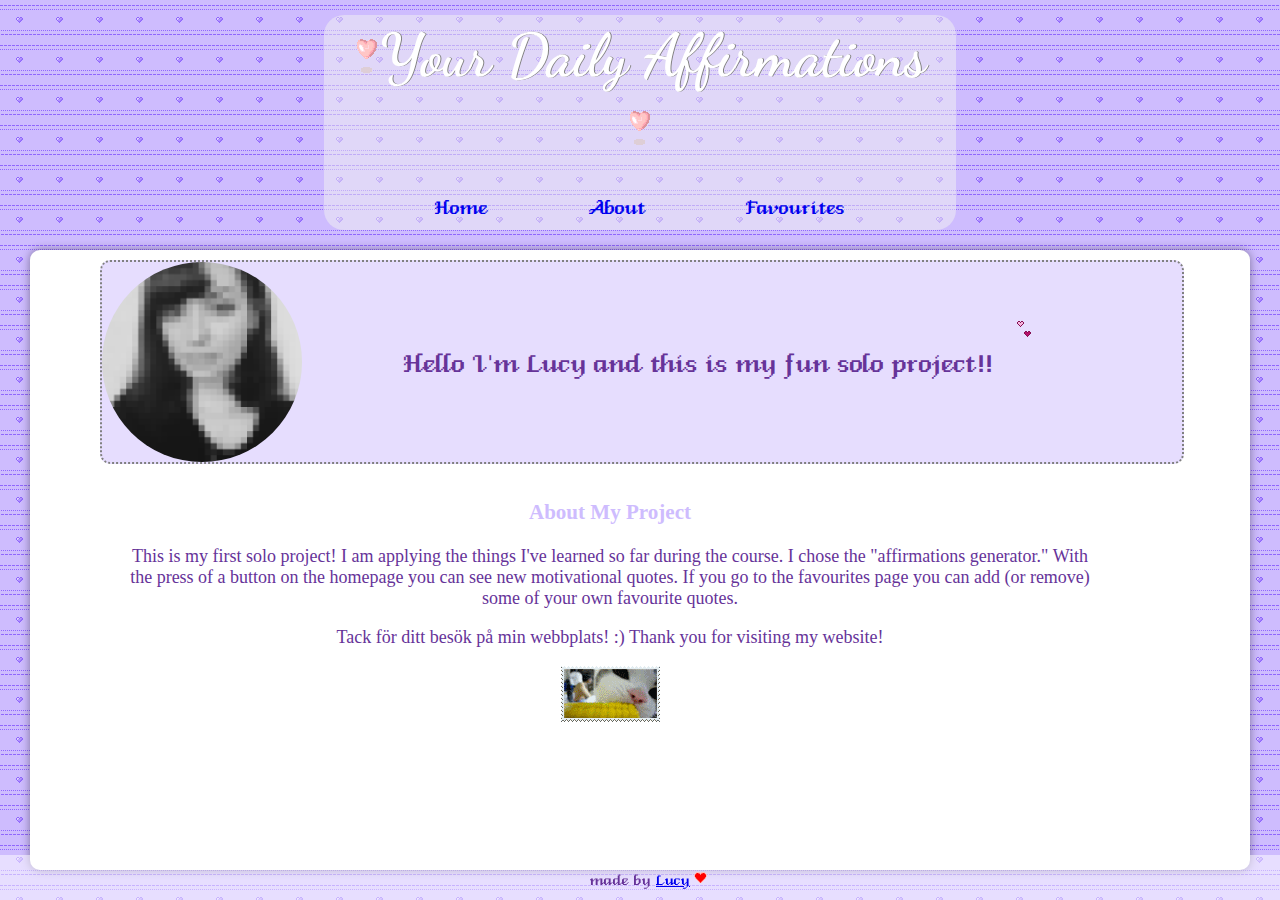
==== about.html @ 6f15009d "modified" ====
<!DOCTYPE html>
<html lang="en">
<head>
    <meta charset="UTF-8">
    <meta name="viewport" content="width=device-width, initial-scale=1.0">
    <title>About</title>
    <link rel="stylesheet" href="styles/style.css">
    <link rel="stylesheet" href="styles/about.css">
    <link rel="icon" type="image/x-icon" href="styles/images/1861.gif">
</head>
<body>
    <div class="header">
        <h1><img src="styles/images/jumpheart.gif" alt="floating hearts">Your Daily Affirmations<img src="styles/images/jumpheart.gif" alt="floating hearts"></h1>
    
            <div class="nav">
            <a href="index.html">Home</a>
            <a href="about.html">About</a>
            <a href="fav.html">Favourites</a>
            </div>

        </div>
    
        
        <div class="content">
            <div class="abouttop">
                <img src="styles/images/pics.png" class="lucyabout" alt="pixeled photo of Lucy" title="seriouslucy">
                <p class="toppara">Hello I'm Lucy and this is my fun solo project!! <img src="styles/images/hearts-ani.gif" alt="blinking hearts"></p>
                
            </div>
            
            <div class="aboutpara">
                <h3>About My Project</h3>
                <p>This is my first solo project! I am applying the things I've learned so far during the course. I chose the "affirmations generator." With the press of a button on the homepage you can see new motivational quotes. If you go to the favourites page you can add (or remove) some of your own favourite quotes. </p>
                <p>Tack för ditt besök på min webbplats! :) Thank you for visiting my website!</p>

                <img src="styles/images/cateatCORNNOW.gif" alt="cat eating corn" class="corn">
        </div>
        </div>
    
        <div class="footer">made by <a href="https://seriouslucy.neocities.org" target="_blank">Lucy</a><img src="styles/images/eheart.gif" alt="moving heart"></div>
    
</body>
</html>
---- styles/style.css ----
@font-face {
    font-family: 'Dancing Script';
    src: url('fonts/Dancing_Script/DancingScript-VariableFont_wght.ttf');
} 

@font-face {
    font-family: 'Venice';
    src: url(fonts/venice_classic/VeniceClassic.ttf);
}

body {
    font-family: Georgia, 'Times New Roman', Times, serif;
    text-align: center;
    /* animation: colorChange 20s infinite alternate; */
    background-image: url("images/pplhearts.gif");
}


h1 {
    font-family: 'Dancing Script', serif;
    color: white;
    font-size: 60px;
    text-shadow: 1px 0 0 grey;
    padding: 5px;
    margin: 15px;
}

.nav {
    font-family: 'Venice';
    font-size: x-large;
    display: flex;
    justify-content: space-evenly;
    margin-bottom: 20px;
    padding: 10px;
    
}

.nav a {
    text-decoration: none;
    transition-duration: 0.4s;
}

.nav a:hover {
    text-decoration: underline;
    color: blueviolet;
    transform: translateY(-5px);
}


.para {
    margin-top: 6em;
    margin-left: 3em;
    padding: 10px;
    font-size: 35px;
    color: rebeccapurple;
    width: 80%;
  
}

.content {
margin: 0 auto;
background-color: white;
padding: 10px;
height: 600px;
box-shadow: 0px 0px 10px rgb(0, 0, 0, 0.4);
width: 1200px;
border-radius: 10px;
}

.header {
    margin: 0 auto;
    width: 50%;
    border-radius: 20px;
    background-color: rgba(241, 241, 241, 0.5);
}


.quotebtn {
    font-family: 'Venice';
    font-size: x-large;
    width: 10%;
    padding: 10px;
    background-color: aliceblue;
    color: rebeccapurple;
    border-radius: 10px;
    border: none;
    transition-duration: 0.4s;
    margin: 10px;
    cursor: pointer;
}

.quotebtn:hover {
    background-color: lavender;
    color: blueviolet;
    transform: translateY(-10px);
    box-shadow: 10px 12px 2px 1px rgba(0, 0, 255, .2); 
}

.quotebtn:active {
    transform: translateY(10px);
    box-shadow: none;
    color: blue;
}

.favbtn {
    width: 8%;
    padding: 5px;
    background: transparent;
    border-radius: 10px;
    color: black;
    border: none;
    transition-duration: 0.3s;
    cursor: pointer;
}

.favbtn:hover {
    transform: translateY(-5px);
}

.favbtn:active {
    transform: translateY(5px);
}

.favstar {
    width: 30px;
}

.footer {
    font-family: 'Venice';
    font-size: large;
    position: fixed;
    left: 0;
    bottom: 0;
    width: 100%;
    background-color: rgba(255, 255, 255, 0.5);
    color: rebeccapurple;
    padding: 10px;
   
}

/* @keyframes colorChange{
    0%{background-color: pink;}
    50%{background-color: plum;}
    75%{background-color: lightskyblue;}
    100%{background-color: pink;}
} */

.thebuttons {
    display: flex;
    justify-content: center;
}

.bunny {
    position: relative;
    margin-top: 25px;
}

.edit {
    width:30px;
}
---- styles/about.css ----
@font-face {
    font-family: 'Venice';
    src: url(fonts/venice_classic/VeniceClassic.ttf);
}

.lucyabout {
    width: 200px;
    height: 200px;
    float: left;
    position: relative;
    border-radius: 50%;
    transition-duration: 0.4s;
    
}

.lucyabout:hover {
    transform: translateY(-5px);
}

.abouttop {
    position: relative;
    left: 60px;
    background-color: rgba(206, 188, 254, .5);
    border: 2px dotted grey;
    border-radius: 10px;
    width: 90%;
    height: 200px;
}

.toppara {
font-family: 'Venice';
color: rebeccapurple;
font-size:xx-large;
position: relative;
top: 10px;
text-align: center;
    
}

.aboutpara {
    display: block;
    position: relative;
    left: 5em;
    font-family: Georgia, 'Times New Roman', Times, serif;
    font-size: large;
    color: rebeccapurple;
    margin-top: 2em;
    width: 80%;
}

h3 {
    font-family: Georgia, 'Times New Roman', Times, serif;
   color: rgba(206, 188, 254);
  
}

.corn:hover {
    transition-duration: 0.2s;
    transform: translateY(-5px);
}
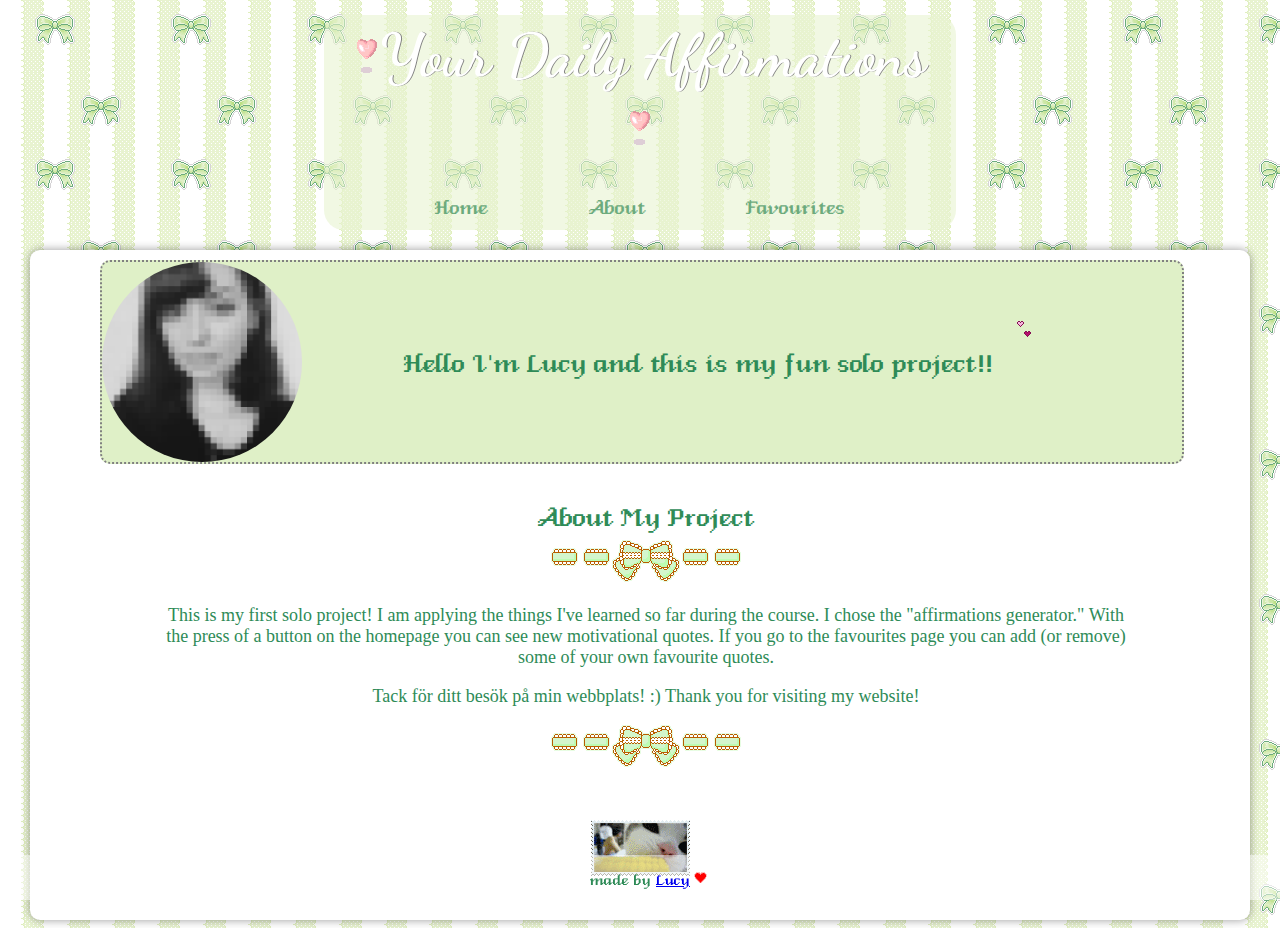
==== commit 51055d48: "modified" ====
--- a/about.html
+++ b/about.html
@@ -10,7 +10,7 @@
 </head>
 <body>
     <div class="header">
-        <h1><img src="styles/images/jumpheart.gif" alt="floating hearts">Your Daily Affirmations<img src="styles/images/jumpheart.gif" alt="floating hearts"></h1>
+        <h1 class="abouthead"><img src="styles/images/jumpheart.gif" alt="floating hearts">Your Daily Affirmations<img src="styles/images/jumpheart.gif" alt="floating hearts"></h1>
     
             <div class="nav">
             <a href="index.html">Home</a>
@@ -29,12 +29,13 @@
             </div>
             
             <div class="aboutpara">
-                <h3>About My Project</h3>
+                <p class="meow">About My Project</p>
+                <img src="./styles/images/seafoamribbon.png" alt="ribbon">
                 <p>This is my first solo project! I am applying the things I've learned so far during the course. I chose the "affirmations generator." With the press of a button on the homepage you can see new motivational quotes. If you go to the favourites page you can add (or remove) some of your own favourite quotes. </p>
                 <p>Tack för ditt besök på min webbplats! :) Thank you for visiting my website!</p>
-
-                <img src="styles/images/cateatCORNNOW.gif" alt="cat eating corn" class="corn">
-        </div>
+                <img src="./styles/images/seafoamribbon.png" alt="ribbon">
+            </div>
+            <img src="styles/images/cateatCORNNOW.gif" alt="cat eating corn" class="corn" title="cat eatin">
         </div>
     
         <div class="footer">made by <a href="https://seriouslucy.neocities.org" target="_blank">Lucy</a><img src="styles/images/eheart.gif" alt="moving heart"></div>
--- a/styles/about.css
+++ b/styles/about.css
@@ -2,6 +2,61 @@
     font-family: 'Venice';
     src: url(fonts/venice_classic/VeniceClassic.ttf);
 }
+
+body {
+    background-image: url('images/greenbg.png');
+}
+
+
+.nav {
+    font-family: 'Venice';
+    font-size: x-large;
+    display: flex;
+    justify-content: space-evenly;
+    margin-bottom: 20px;
+    padding: 10px;
+    
+}
+
+.nav a {
+    text-decoration: none;
+    transition-duration: 0.4s;
+    color: rgb(108, 171, 125);
+}
+
+.nav a:hover {
+    text-decoration: underline;
+    color: blueviolet;
+    transform: translateY(-5px);
+}
+
+.header {
+    margin: 0 auto;
+    color: white;
+    width: 50%;
+    border-radius: 20px;
+    background-color: rgba(232, 243, 208, 0.6);
+}
+
+.content {
+    margin: 0 auto;
+    background-color: white;
+    padding: 10px;
+    height: 650px;
+    box-shadow: 0px 0px 10px rgb(0, 0, 0, 0.4);
+    width: 1200px;
+    border-radius: 10px;
+    }
+
+.abouthead {
+    font-family: 'Dancing Script', serif;
+    color: white;
+    font-size: 60px;
+    text-shadow: 1px 0 0 grey;
+    padding: 5px;
+    margin: 15px;
+}
+
 
 .lucyabout {
     width: 200px;
@@ -20,7 +75,7 @@
 .abouttop {
     position: relative;
     left: 60px;
-    background-color: rgba(206, 188, 254, .5);
+    background-color: rgba(210, 233, 175, .7);
     border: 2px dotted grey;
     border-radius: 10px;
     width: 90%;
@@ -29,7 +84,7 @@
 
 .toppara {
 font-family: 'Venice';
-color: rebeccapurple;
+color: seagreen;
 font-size:xx-large;
 position: relative;
 top: 10px;
@@ -40,18 +95,25 @@
 .aboutpara {
     display: block;
     position: relative;
-    left: 5em;
+    left: 7em;
     font-family: Georgia, 'Times New Roman', Times, serif;
     font-size: large;
-    color: rebeccapurple;
+    color: seagreen;
     margin-top: 2em;
     width: 80%;
 }
 
-h3 {
-    font-family: Georgia, 'Times New Roman', Times, serif;
-   color: rgba(206, 188, 254);
-  
+.meow {
+    font-family: 'Venice';
+    font-size: xx-large;
+   color: seagreen;
+   margin: 5px;
+}
+
+.corn {
+    position: relative;
+    top: 3em;
+    
 }
 
 .corn:hover {
@@ -59,3 +121,15 @@
     transform: translateY(-5px);
 }
 
+
+.footer {
+    font-family: 'Venice';
+    font-size: large;
+    position: fixed;
+    left: 0;
+    bottom: 0;
+    width: 100%;
+    background-color: rgba(255, 255, 255, 0.5);
+    color: seagreen;
+    padding: 10px;
+}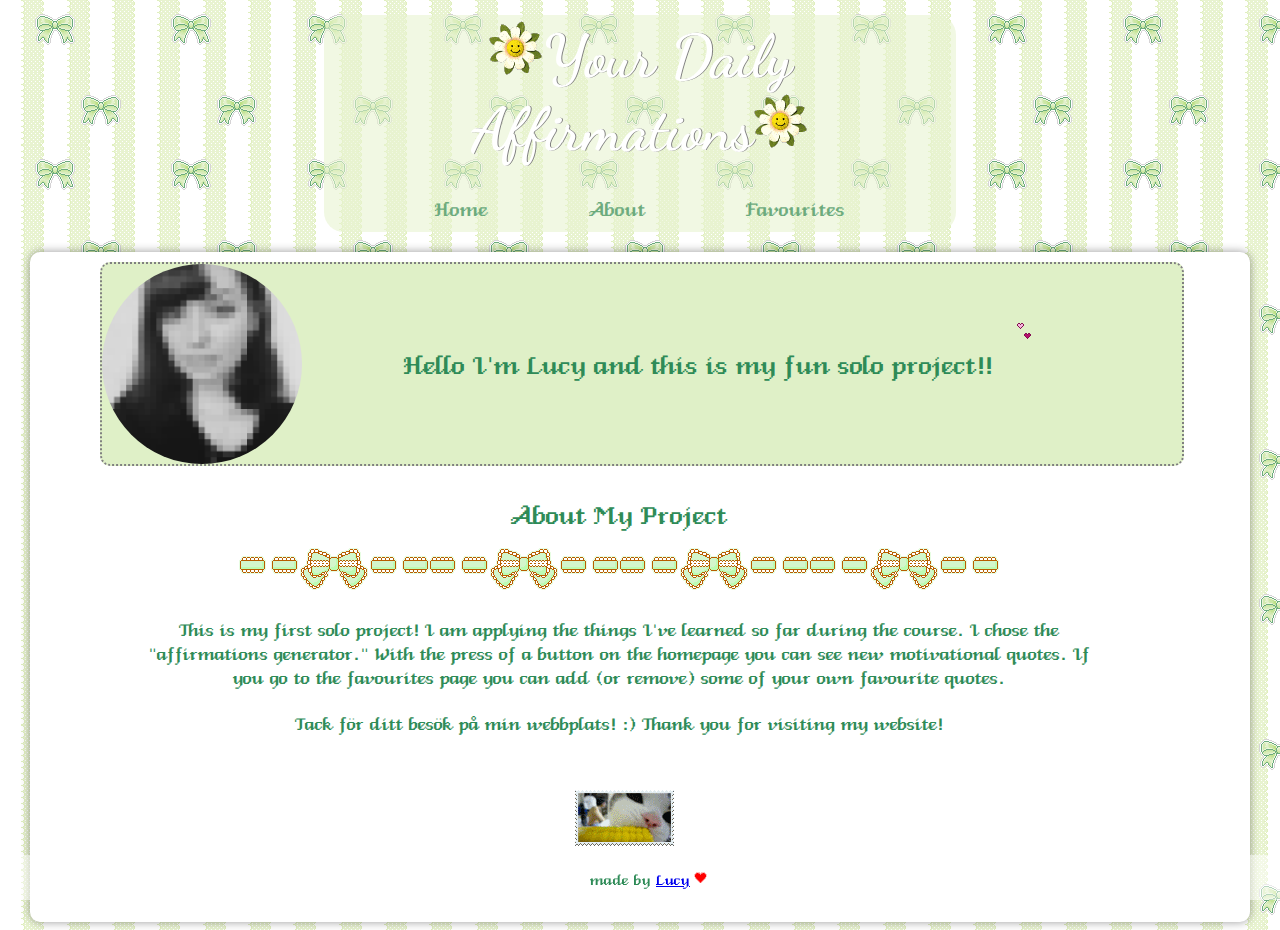
==== commit 2a09c15b: "modified" ====
--- a/about.html
+++ b/about.html
@@ -10,7 +10,7 @@
 </head>
 <body>
     <div class="header">
-        <h1 class="abouthead"><img src="styles/images/jumpheart.gif" alt="floating hearts">Your Daily Affirmations<img src="styles/images/jumpheart.gif" alt="floating hearts"></h1>
+        <h1 class="abouthead"><img src="styles/images/happy_daisy.gif" alt="floating hearts">Your Daily Affirmations<img src="styles/images/happy_daisy.gif" alt="floating hearts"></h1>
     
             <div class="nav">
             <a href="index.html">Home</a>
@@ -30,10 +30,10 @@
             
             <div class="aboutpara">
                 <p class="meow">About My Project</p>
-                <img src="./styles/images/seafoamribbon.png" alt="ribbon">
+                <img src="./styles/images/seafoamribbon.png" alt="ribbon"><img src="./styles/images/seafoamribbon.png" alt="ribbon"><img src="./styles/images/seafoamribbon.png" alt="ribbon"><img src="./styles/images/seafoamribbon.png" alt="ribbon">
                 <p>This is my first solo project! I am applying the things I've learned so far during the course. I chose the "affirmations generator." With the press of a button on the homepage you can see new motivational quotes. If you go to the favourites page you can add (or remove) some of your own favourite quotes. </p>
                 <p>Tack för ditt besök på min webbplats! :) Thank you for visiting my website!</p>
-                <img src="./styles/images/seafoamribbon.png" alt="ribbon">
+               
             </div>
             <img src="styles/images/cateatCORNNOW.gif" alt="cat eating corn" class="corn" title="cat eatin">
         </div>
--- a/styles/style.css
+++ b/styles/style.css
@@ -48,13 +48,12 @@
 
 
 .para {
-    margin-top: 6em;
+    margin-top: 5.5em;
     margin-left: 3em;
     padding: 10px;
     font-size: 35px;
     color: rebeccapurple;
     width: 80%;
-  
 }
 
 .content {
@@ -135,7 +134,6 @@
     background-color: rgba(255, 255, 255, 0.5);
     color: rebeccapurple;
     padding: 10px;
-   
 }
 
 /* @keyframes colorChange{
@@ -150,11 +148,18 @@
     justify-content: center;
 }
 
+
+.top-border {
+    margin-top: 0;
+}
+
+.bottom-border {
+   position: relative;
+   top: 10em;
+
+}
+
 .bunny {
     position: relative;
     margin-top: 25px;
-}
-
-.edit {
-    width:30px;
-}
+}--- a/styles/about.css
+++ b/styles/about.css
@@ -1,6 +1,11 @@
 @font-face {
     font-family: 'Venice';
     src: url(fonts/venice_classic/VeniceClassic.ttf);
+}
+
+@font-face {
+    font-family: 'Wayfarers Toybox';
+    src: url(fonts/wayfarer_s_toy_box/wayfarers-toy-box.ttf);
 }
 
 body {
@@ -95,11 +100,11 @@
 .aboutpara {
     display: block;
     position: relative;
-    left: 7em;
-    font-family: Georgia, 'Times New Roman', Times, serif;
-    font-size: large;
+    left: 4.5em;
+    font-family: 'Venice';
+    font-size: 22px;
     color: seagreen;
-    margin-top: 2em;
+    margin-top: 1em;
     width: 80%;
 }
 
@@ -108,12 +113,14 @@
     font-size: xx-large;
    color: seagreen;
    margin: 5px;
+   padding: 10px;
 }
 
 .corn {
     position: relative;
-    top: 3em;
-    
+    right: 1em;
+    top: 2em;
+
 }
 
 .corn:hover {
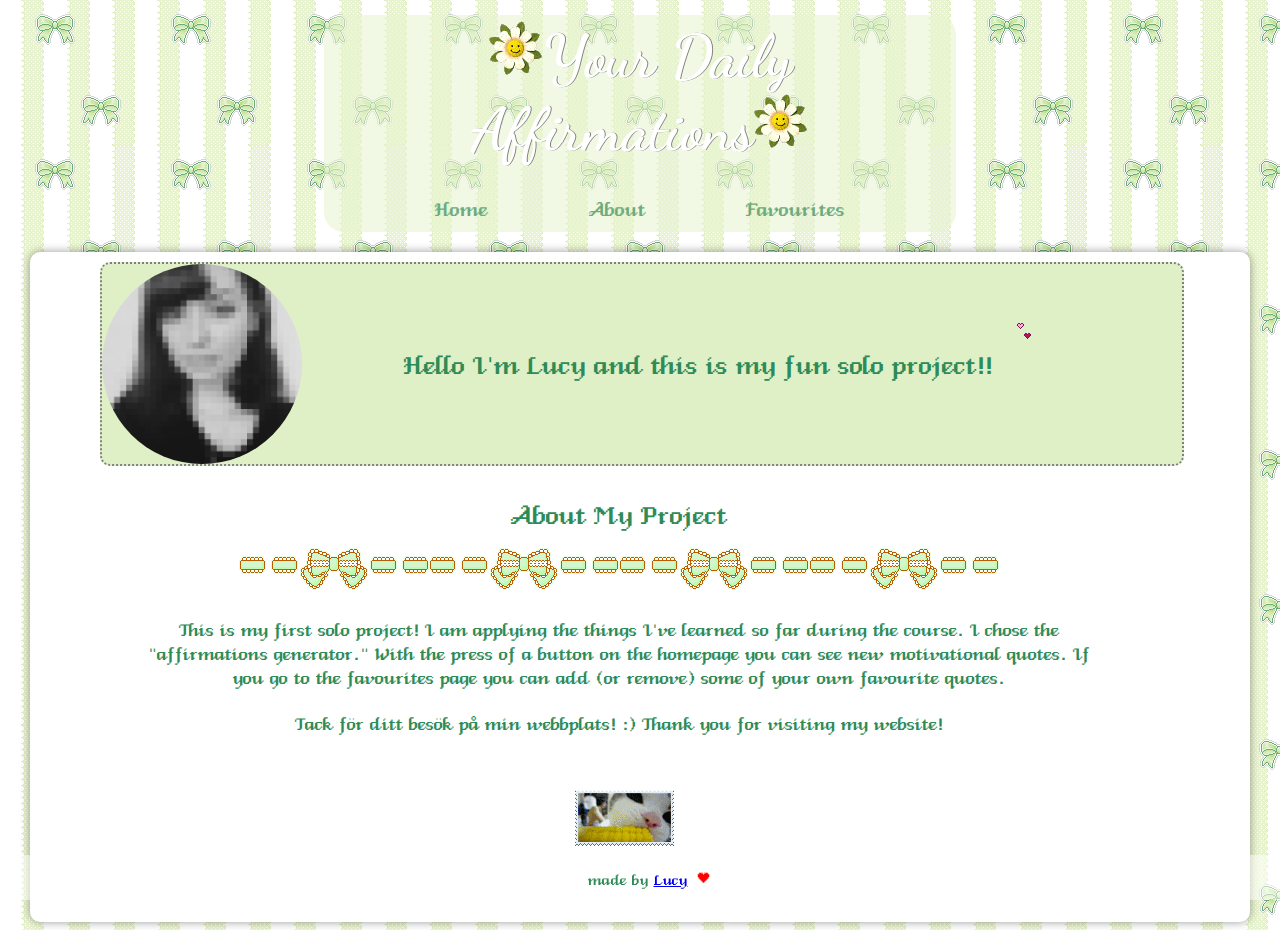
==== commit 93bdf7b0: "modified" ====
--- a/about.html
+++ b/about.html
@@ -6,7 +6,7 @@
     <title>About</title>
     <link rel="stylesheet" href="styles/style.css">
     <link rel="stylesheet" href="styles/about.css">
-    <link rel="icon" type="image/x-icon" href="styles/images/1861.gif">
+    <link rel="icon" type="image/x-icon" href="styles/images/rainbow3.gif">
 </head>
 <body>
     <div class="header">
@@ -37,8 +37,8 @@
             </div>
             <img src="styles/images/cateatCORNNOW.gif" alt="cat eating corn" class="corn" title="cat eatin">
         </div>
-    
-        <div class="footer">made by <a href="https://seriouslucy.neocities.org" target="_blank">Lucy</a><img src="styles/images/eheart.gif" alt="moving heart"></div>
+
+        <div class="footer">made by <a href="https://seriouslucy.neocities.org" target="_blank">Lucy</a> <img src="styles/images/eheart.gif" alt="moving heart"></div>
     
 </body>
 </html>--- a/styles/style.css
+++ b/styles/style.css
@@ -50,6 +50,8 @@
 .para {
     margin-top: 5.5em;
     margin-left: 3em;
+    margin-right: 3em;
+    margin-bottom: 3em;
     padding: 10px;
     font-size: 35px;
     color: rebeccapurple;
@@ -146,17 +148,18 @@
 .thebuttons {
     display: flex;
     justify-content: center;
+    
 }
-
 
 .top-border {
     margin-top: 0;
 }
 
 .bottom-border {
-   position: relative;
-   top: 10em;
-
+   position: fixed;
+   bottom: 8em;
+   left: 3em;
+   right: 4em;
 }
 
 .bunny {
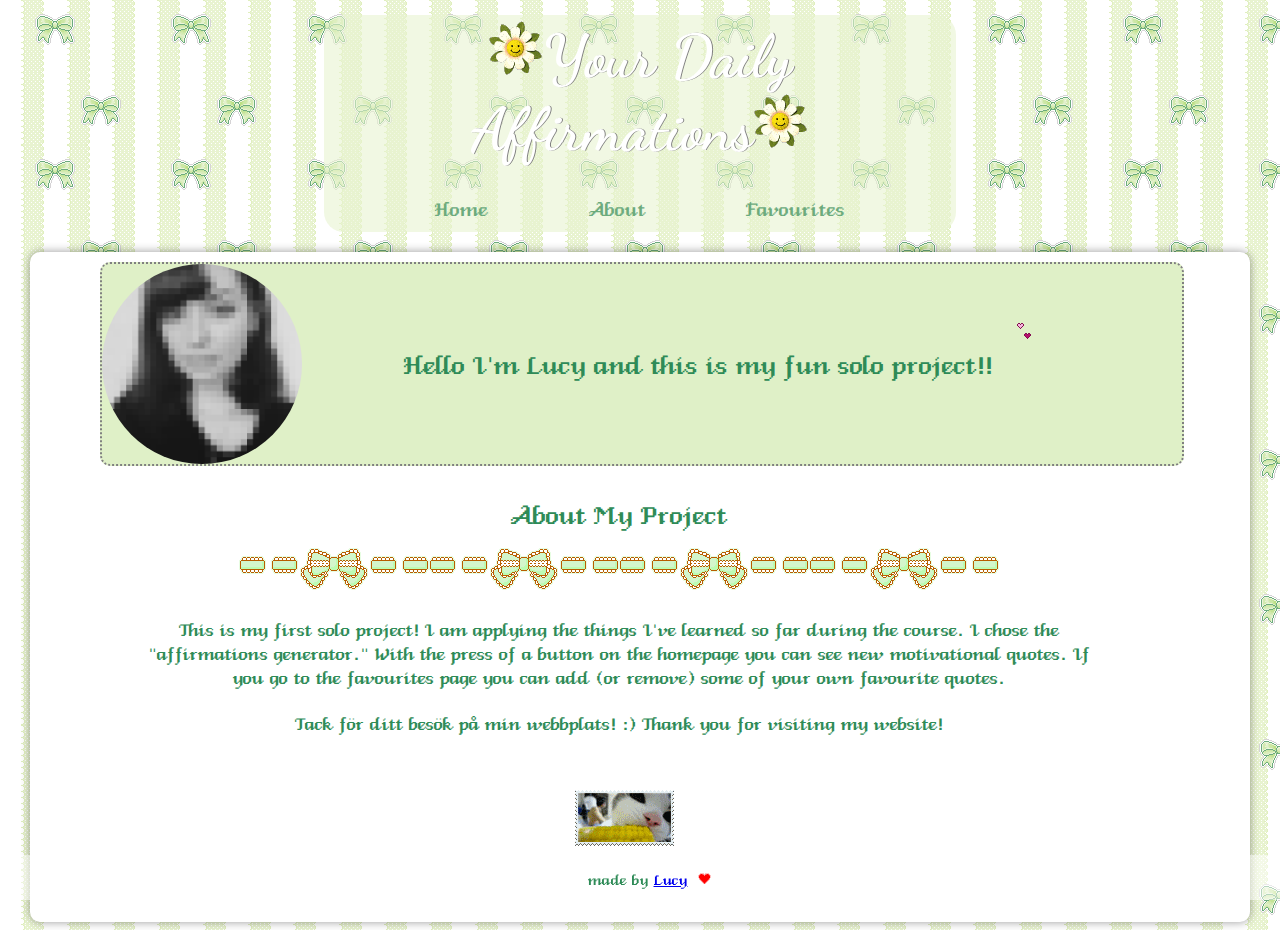
==== commit bdc8a5c0: "modified" ====
--- a/about.html
+++ b/about.html
@@ -11,7 +11,8 @@
 <body>
     <div class="header">
         <h1 class="abouthead"><img src="styles/images/happy_daisy.gif" alt="floating hearts">Your Daily Affirmations<img src="styles/images/happy_daisy.gif" alt="floating hearts"></h1>
-    
+        
+        <!--navigation section-->
             <div class="nav">
             <a href="index.html">Home</a>
             <a href="about.html">About</a>
@@ -22,23 +23,35 @@
     
         
         <div class="content">
-            <div class="abouttop">
-                <img src="styles/images/pics.png" class="lucyabout" alt="pixeled photo of Lucy" title="seriouslucy">
-                <p class="toppara">Hello I'm Lucy and this is my fun solo project!! <img src="styles/images/hearts-ani.gif" alt="blinking hearts"></p>
+
+        <!--header for About page-->
+        <div class="abouttop">
+            <img src="styles/images/pics.png" class="lucyabout" alt="pixeled photo of Lucy" title="seriouslucy">
+
+            <p class="toppara">Hello I'm Lucy and this is my fun solo project!! <img src="styles/images/hearts-ani.gif" alt="blinking hearts"></p>
+            </div>
+
+
+        <!--About section-->
+         <div class="aboutpara">
+            <p class="meow">About My Project</p>
+
+        <!--divider-->
+             <img src="./styles/images/seafoamribbon.png" alt="ribbon"><img src="./styles/images/seafoamribbon.png" alt="ribbon"><img src="./styles/images/seafoamribbon.png" alt="ribbon"><img src="./styles/images/seafoamribbon.png" alt="ribbon"> 
+        <!--divider ends-->
                 
+            <p>This is my first solo project! I am applying the things I've learned so far during the course. I chose the "affirmations generator." With the press of a button on the homepage you can see new motivational quotes. If you go to the favourites page you can add (or remove) some of your own favourite quotes. </p>
+
+            <p>Tack för ditt besök på min webbplats! :) Thank you for visiting my website!</p>
             </div>
-            
-            <div class="aboutpara">
-                <p class="meow">About My Project</p>
-                <img src="./styles/images/seafoamribbon.png" alt="ribbon"><img src="./styles/images/seafoamribbon.png" alt="ribbon"><img src="./styles/images/seafoamribbon.png" alt="ribbon"><img src="./styles/images/seafoamribbon.png" alt="ribbon">
-                <p>This is my first solo project! I am applying the things I've learned so far during the course. I chose the "affirmations generator." With the press of a button on the homepage you can see new motivational quotes. If you go to the favourites page you can add (or remove) some of your own favourite quotes. </p>
-                <p>Tack för ditt besök på min webbplats! :) Thank you for visiting my website!</p>
-               
+
+        <!--stamps section-->
+            <img src="styles/images/cateatCORNNOW.gif" alt="cat eating corn" class="corn" title="cat eatin">
             </div>
-            <img src="styles/images/cateatCORNNOW.gif" alt="cat eating corn" class="corn" title="cat eatin">
-        </div>
 
+        <!--footer section-->
         <div class="footer">made by <a href="https://seriouslucy.neocities.org" target="_blank">Lucy</a> <img src="styles/images/eheart.gif" alt="moving heart"></div>
+        <!--footer ends here-->
     
 </body>
 </html>--- a/styles/style.css
+++ b/styles/style.css
@@ -11,7 +11,6 @@
 body {
     font-family: Georgia, 'Times New Roman', Times, serif;
     text-align: center;
-    /* animation: colorChange 20s infinite alternate; */
     background-image: url("images/pplhearts.gif");
 }
 
@@ -48,7 +47,7 @@
 
 
 .para {
-    margin-top: 5.5em;
+    margin-top: 5em;
     margin-left: 3em;
     margin-right: 3em;
     margin-bottom: 3em;
@@ -76,7 +75,33 @@
 }
 
 
-.quotebtn {
+.css-click-me-btn {
+    font-family: 'Venice';
+    font-size: x-large;
+    padding: 10px;
+    background-color: aliceblue;
+    color: rebeccapurple;
+    border-radius: 10px;
+    border: none;
+    transition-duration: 0.4s;
+    margin: 10px;
+    cursor: pointer;
+}
+
+.css-click-me-btn:hover {
+    background-color: lavender;
+    color: blueviolet;
+    transform: translateY(-10px);
+    box-shadow: 10px 12px 2px 1px rgba(0, 0, 255, .2); 
+}
+
+.css-click-me-btn:active {
+    transform: translateY(10px);
+    box-shadow: none;
+    color: blue;
+}
+
+.favbtn {
     font-family: 'Venice';
     font-size: x-large;
     width: 10%;
@@ -87,30 +112,6 @@
     border: none;
     transition-duration: 0.4s;
     margin: 10px;
-    cursor: pointer;
-}
-
-.quotebtn:hover {
-    background-color: lavender;
-    color: blueviolet;
-    transform: translateY(-10px);
-    box-shadow: 10px 12px 2px 1px rgba(0, 0, 255, .2); 
-}
-
-.quotebtn:active {
-    transform: translateY(10px);
-    box-shadow: none;
-    color: blue;
-}
-
-.favbtn {
-    width: 8%;
-    padding: 5px;
-    background: transparent;
-    border-radius: 10px;
-    color: black;
-    border: none;
-    transition-duration: 0.3s;
     cursor: pointer;
 }
 
@@ -138,13 +139,6 @@
     padding: 10px;
 }
 
-/* @keyframes colorChange{
-    0%{background-color: pink;}
-    50%{background-color: plum;}
-    75%{background-color: lightskyblue;}
-    100%{background-color: pink;}
-} */
-
 .thebuttons {
     display: flex;
     justify-content: center;
@@ -165,4 +159,8 @@
 .bunny {
     position: relative;
     margin-top: 25px;
+}
+
+.star-img {
+    width: 45%;
 }--- a/styles/about.css
+++ b/styles/about.css
@@ -53,6 +53,7 @@
     border-radius: 10px;
     }
 
+/* Top part of the about */
 .abouthead {
     font-family: 'Dancing Script', serif;
     color: white;
@@ -88,12 +89,12 @@
 }
 
 .toppara {
-font-family: 'Venice';
-color: seagreen;
-font-size:xx-large;
-position: relative;
-top: 10px;
-text-align: center;
+    font-family: 'Venice';
+    color: seagreen;
+    font-size:xx-large;
+    position: relative;
+    top: 10px;
+    text-align: center;
     
 }
 
@@ -108,20 +109,23 @@
     width: 80%;
 }
 
+/* About bio header */
 .meow {
     font-family: 'Venice';
     font-size: xx-large;
-   color: seagreen;
-   margin: 5px;
-   padding: 10px;
+    color: seagreen;
+    margin: 5px;
+    padding: 10px;
 }
 
+/* Stamps section */
 .corn {
     position: relative;
     right: 1em;
     top: 2em;
 
 }
+
 
 .corn:hover {
     transition-duration: 0.2s;
